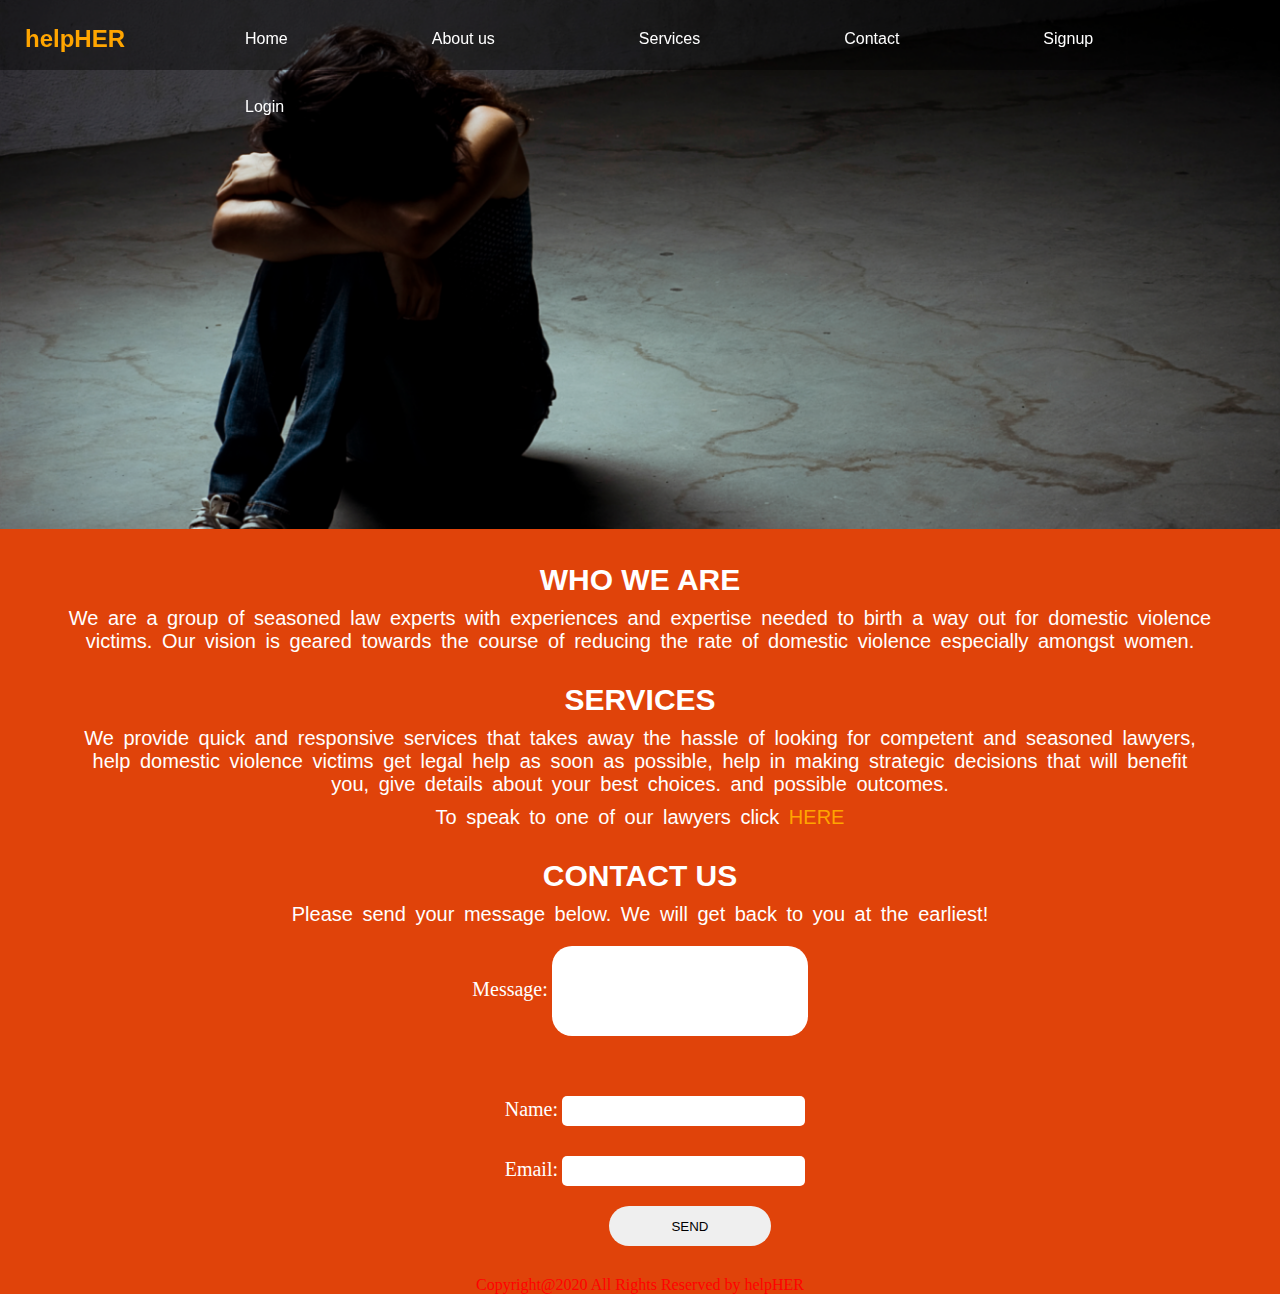
==== index.html @ 4e052c02 "creating a webpage" ====
<!DOCTYPE html>
<html lang="en">
<head>
    <meta charset="UTF-8">
    <meta name="viewport" content="width=device-width, initial-scale=1.0">
    <title>HELPher</title>
    <link rel="stylesheet" href="https://use.fontawesome.com/releases/v5.14.0/css/all.css" integrity="sha384-HzLeBuhoNPvSl5KYnjx0BT+WB0QEEqLprO+NBkkk5gbc67FTaL7XIGa2w1L0Xbgc" crossorigin="anonymous">
    <link rel="stylesheet" href="css/style.css">

</head>
<body>
    <div class="container">
        <section class="top">
        <div class="TOP">
            <div class="logo">
                <h2>helpHER</h2>
            </div>
            <div class="bar" id="barBtn"><i class="fas fa-bars"></i></div>
            <div class="menu" id="menuDisplay">
                <ul>
                    <li>Home</li>
                    <li><a href="#abtbox">About us</a></li>
                    <li><a href="#servicebox">Services</a></li>
                    <li><a href="#contactbox">Contact</a></li>
                    <li><a href="signup.html">Signup</a></li>
                    <li><a href="login.html">Login</a></li>
        
                </ul>
            </div>
        </div>
    
        <div class="banner"> <img src="images/dv6-1.png" alt=""> </div>

        <div class="aboutus" id="abtbox">
            <h1>WHO WE ARE</h1>
            <p>We are a group of seasoned law experts with experiences and expertise needed to birth a way out for domestic 
                 violence<br> victims.  Our vision is geared towards the course of reducing the rate of domestic violence especially amongst women. </p>
        </div>
         
        <div class="services" id="servicebox">
            <h1>SERVICES</h1>
            <p>We provide quick and responsive services that takes away the hassle of looking for competent and seasoned lawyers, <br> help domestic violence victims get legal help as soon as possible,
              help in making strategic decisions that will benefit <br>you, give details about your best choices.
               and possible outcomes.</p>
               <p>To speak to one of our lawyers click <a href="signup.html">HERE</a></p>
        </div> 
        <div class="contact" id="contactbox">
            <h1>CONTACT US</h1>
            <p>Please send your message below. We will get back to you at the earliest!</p>
            <form action="#">
                <div class="message">
                <label for="">Message:</label>
                <input type="text" placeholder="" required></div>
                <div class="name">
                <label for="">Name:</label>
                <input type="text" placeholder="" required><br>
                <label for="">Email:</label>
                <input type="text" placeholder="" required>
                <button>SEND</button>
            </div>
                

            </form>
                      </div>
           
          <footer class="End">
              <p>Copyright@2020 All Rights Reserved by helpHER</p> 

          </footer>
          
        </section>
    </div>
</div>
<script src="dv.js"></script>
</body>
</html>
---- css/style.css ----
*{
    margin: 0px;
    padding: 0px;
    box-sizing: border-box;
}
body{
    background-color:rgb(224, 67, 10);
    width: 100%;
}
html{
    scroll-behavior:smooth;}
.banner{
    width: 100%;
}
.banner img{
    width: 100%
}
.TOP{
    width: 100%;
    height: 70px;
    display: flex;
    background-color:rgba(0,0,0,0.4);
    position: fixed;

}
 .menu ul li{
    display: inline-block;

    margin-top: 10px;
    padding: 20px;
    margin-left: 100px;
    color: white;
    font-family: 'Gill Sans', 'Gill Sans MT', Calibri, 'Trebuchet MS', sans-serif;
   
}
.menu ul li:hover{
color: red;
}
ul li a{
    text-decoration: none;
    color: white;
}
ul li a:hover{
    color: red
}
.logo{
    margin-top: 25px;
    margin-left: 25px;
    color: orange;
    font-family:'Gill Sans', 'Gill Sans MT', Calibri, 'Trebuchet MS', sans-serif ;
}

.services{
    text-align: center;
    margin-top: 30px;
    color: white;
    
}
.services h1{ font-size: 30px;
font-family:'Gill Sans', 'Gill Sans MT', Calibri, 'Trebuchet MS', sans-serif;
transition-timing-function: ease-in 4s;
}
.services p{
    font-size: 20px;
    margin-top: 10px;
    font-family:'Gill Sans', 'Gill Sans MT', Calibri, 'Trebuchet MS', sans-serif;
    word-spacing: 4px;
    word-break: normal;
}
.services a{
    color: orange;
    text-decoration: none;   
}
.services a:hover{
    color: red;
    
}
.aboutus{
    text-align: center;
    margin-top: 30px;
    color: white;
    
}
.aboutus h1{ font-size: 30px;
font-family:'Gill Sans', 'Gill Sans MT', Calibri, 'Trebuchet MS', sans-serif;
}
.aboutus p{
    font-size: 20px;
    margin-top: 10px;
    font-family:'Gill Sans', 'Gill Sans MT', Calibri, 'Trebuchet MS', sans-serif;
    word-spacing: 4px;
    word-break: normal;
}
.contact{
    text-align: center;
    margin-top: 30px;
    color: white;
    
}
.contact h1{ font-size: 30px;
font-family:'Gill Sans', 'Gill Sans MT', Calibri, 'Trebuchet MS', sans-serif;
}
.contact p{
    font-size: 20px;
    margin-top: 10px;
    font-family:'Gill Sans', 'Gill Sans MT', Calibri, 'Trebuchet MS', sans-serif;
    word-spacing: 4px;
    word-break: normal;
}

   
form{
    display: block;
}
.message input{width: 20%;
    height: 90px;
    border-radius: 20px;
    margin-top: 20px;
    border: none;

}
label{
    font-size: 20px;
}
.name{
    display: inline-block;
    margin-top: 30px;
}
.name label{
    margin-left: 30px;
}
.name input{
    width: 60%;
    height: 30px;
    border-radius: 5px;
    border: none;
    margin-top:30px ;
}
.End{
    text-align: center;
    color: red;
    margin-top: 30px;
}
.name button{
   margin-top: 20px;
   margin-left: 100px;
   width: 40%;
   height: 40px;
   border-radius: 20px;
   border: none;
}
.bar{
    color: orangered;
    display: none;
    position: absolute;
    right: 70px;
    margin-top: 30px;
   
}
 @media(max-width: 900px){

    .menu {
        display: none;
    }

    .menu ul li {
        display: none;
    }
    
.bar{
    display: block;
    position: absolute;
    right: 70px;
    margin-top: 30px;
}
.hide {
    display: block;
}
}
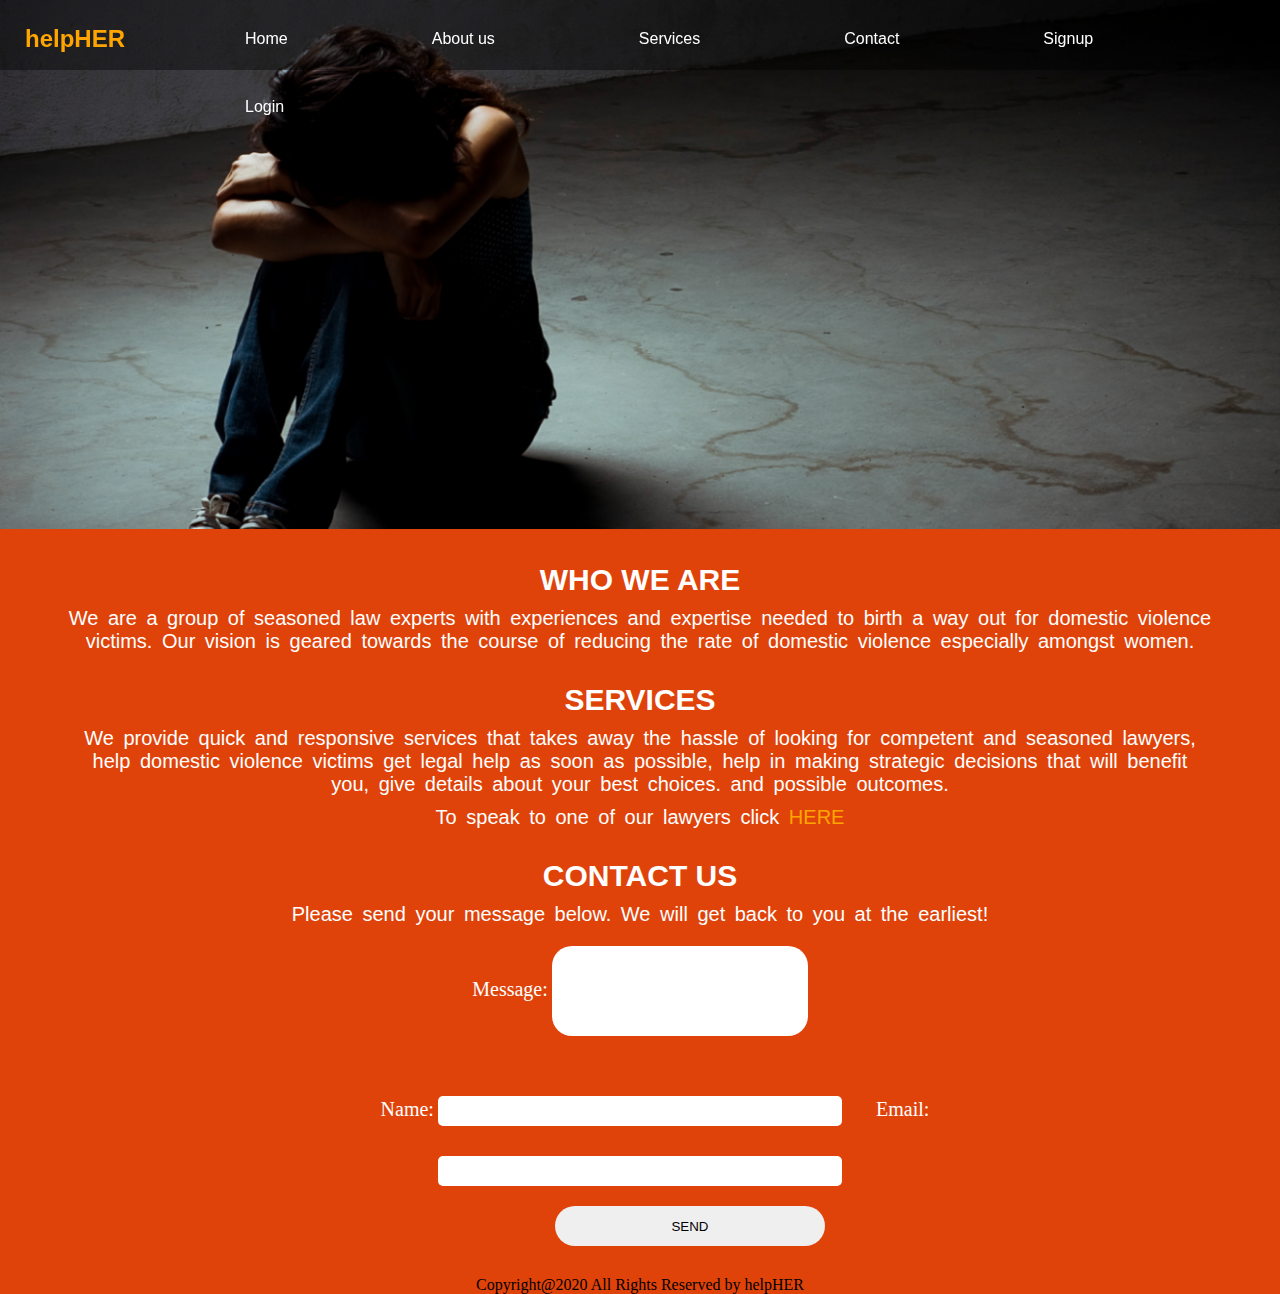
==== commit 36654b14: "making new changes" ====
--- a/index.html
+++ b/index.html
@@ -53,7 +53,7 @@
                 <input type="text" placeholder="" required></div>
                 <div class="name">
                 <label for="">Name:</label>
-                <input type="text" placeholder="" required><br>
+                <input type="text" placeholder="" required>
                 <label for="">Email:</label>
                 <input type="text" placeholder="" required>
                 <button>SEND</button>
--- a/css/style.css
+++ b/css/style.css
@@ -8,7 +8,8 @@
     width: 100%;
 }
 html{
-    scroll-behavior:smooth;}
+    scroll-behavior:smooth;
+}
 .banner{
     width: 100%;
 }
@@ -138,7 +139,7 @@
 }
 .End{
     text-align: center;
-    color: red;
+    color: black;
     margin-top: 30px;
 }
 .name button{
